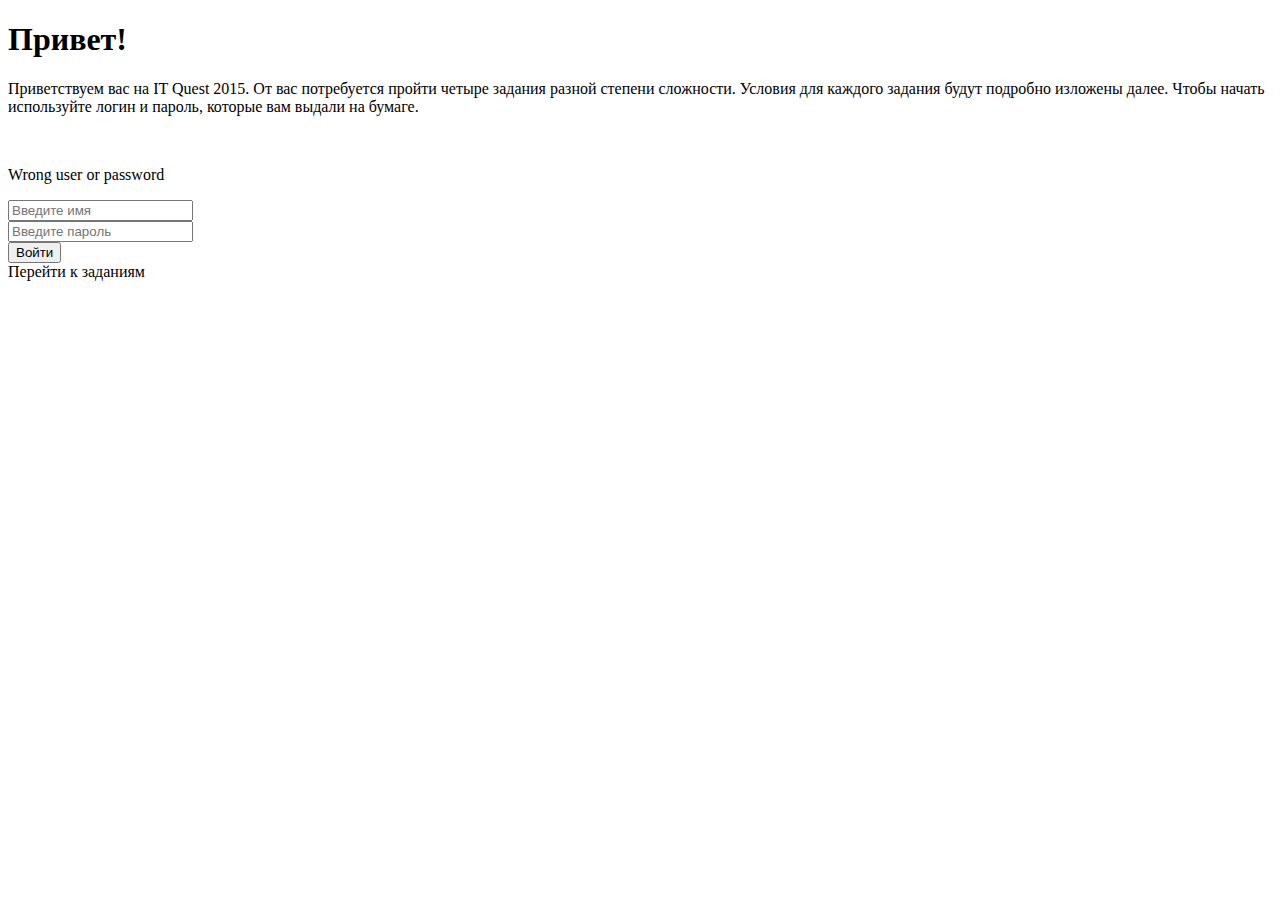
==== src/main/webapp/WEB-INF/templates/index.html @ f23541d7 "changed bootstrap template and design" ====
<!DOCTYPE html>
<html xmlns="http://www.w3.org/1999/xhtml"
      xmlns:th="http://www.thymeleaf.org"
      xmlns:sec="http://www.thymeleaf.org/thymeleaf-extras-springsecurity4">
<head>
    <title th:text="${title}">Quiz</title>

    <!-- Bootstrap core CSS -->
    <link rel="stylesheet" type="text/css" th:href="@{/css/bootstrap.min.css}"/>

    <!-- Custom styles -->
    <link rel="stylesheet" href="/css/style.css"/>

</head>

<body>

<div th:replace="fragments/header"></div>

<div class="wrapper">
    <div class="container">
        <div class="row content">
            <div class="col-lg-12">
                <div class="jumbotron">
                    <h1>Привет!</h1>

                    <p>Приветствуем вас на IT Quest 2015. От вас потребуется пройти четыре задания разной степени
                        сложности.
                        Условия для каждого задания будут подробно изложены далее. Чтобы начать используйте логин и
                        пароль,
                        которые вам выдали на бумаге.</p>

                    <br/>

                    <div sec:authorize="!isAuthenticated()">
                        <p th:if="${loginError}">Wrong user or password</p>

                        <form role="form" th:action="@{/login}" class="form-inline" method="post">
                            <!--<input type="hidden" th:name="${_csrf.parameterName}" th:value="${_csrf.token}" />-->
                            <div class="form-group">
                                <input type="text" class="form-control" id="j_username" name="username"
                                       placeholder="Введите имя"/>
                            </div>
                            <div class="form-group">
                                <input type="password" class="form-control" id="j_password" name="password"
                                       placeholder="Введите пароль"/>
                            </div>
                            <button type="submit" class="btn btn-primary">Войти</button>
                        </form>
                    </div>
                    <div sec:authorize="isAuthenticated()">
                        <a class="btn btn-success" th:href="@{/finish}">Перейти к заданиям</a>
                    </div>
                </div>
            </div>
        </div>
    </div>
</div>

<div th:replace="fragments/footer"></div>

<!-- Bootstrap core JavaScript
================================================== -->
<script type="text/javascript" th:src="@{/js/jquery-1.11.3.min.js}"></script>
<script type="text/javascript" th:src="@{/js/bootstrap.min.js}"></script>

</body>
</html>
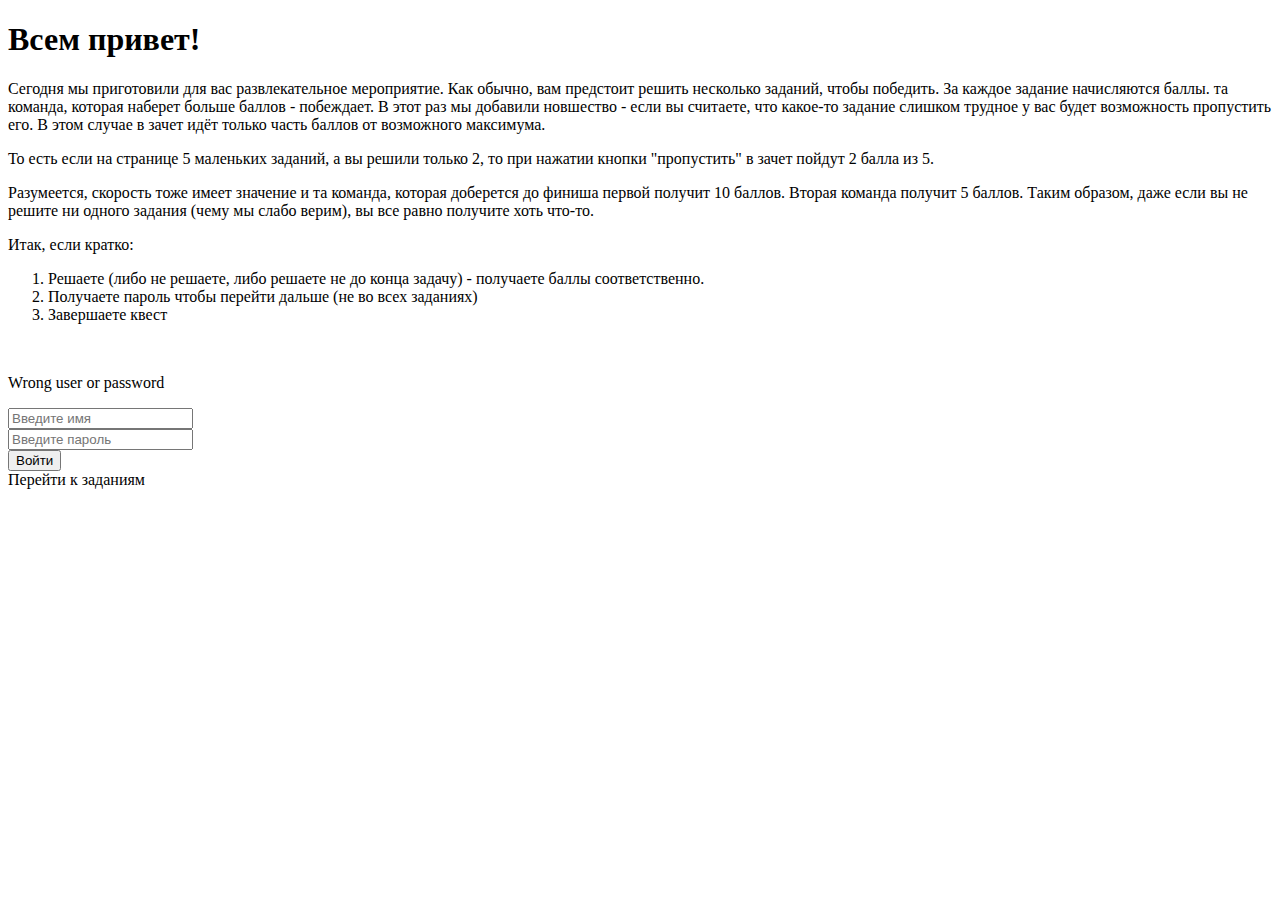
==== commit 65e85eac: "refactoring" ====
--- a/src/main/webapp/WEB-INF/templates/index.html
+++ b/src/main/webapp/WEB-INF/templates/index.html
@@ -4,13 +4,11 @@
       xmlns:sec="http://www.thymeleaf.org/thymeleaf-extras-springsecurity4">
 <head>
     <title th:text="${title}">Quiz</title>
+    <meta name="viewport" content="width=device-width, initial-scale=1"/>
 
-    <!-- Bootstrap core CSS -->
     <link rel="stylesheet" type="text/css" th:href="@{/css/bootstrap.min.css}"/>
-
-    <!-- Custom styles -->
+    <link rel="stylesheet" href="/css/bootstrap-dialog.min.css"/>
     <link rel="stylesheet" href="/css/style.css"/>
-
 </head>
 
 <body>
@@ -22,14 +20,36 @@
         <div class="row content">
             <div class="col-lg-12">
                 <div class="jumbotron">
-                    <h1>Привет!</h1>
+                    <div class="quest-hello">
+                        <h1>Всем привет!</h1>
 
-                    <p>Приветствуем вас на IT Quest 2015. От вас потребуется пройти четыре задания разной степени
-                        сложности.
-                        Условия для каждого задания будут подробно изложены далее. Чтобы начать используйте логин и
-                        пароль,
-                        которые вам выдали на бумаге.</p>
+                        <p>Сегодня мы приготовили для вас развлекательное мероприятие.
+                            Как обычно, вам предстоит решить несколько заданий, чтобы победить.
+                            За каждое задание начисляются баллы. та команда, которая наберет больше баллов - побеждает.
+                            В этот раз мы добавили новшество - если вы считаете, что какое-то задание слишком трудное у
+                            вас будет возможность пропустить его. В этом случае в зачет идёт только часть баллов от
+                            возможного максимума. </p>
 
+                        <p>То есть если на странице 5 маленьких заданий, а вы решили только 2, то при нажатии кнопки
+                            "пропустить" в зачет пойдут 2 балла из 5.</p>
+
+                        <p>Разумеется, скорость тоже имеет значение и та команда, которая доберется до финиша первой получит
+                            10 баллов.
+                            Вторая команда получит 5 баллов.
+                            Таким образом, даже если вы не решите ни одного задания (чему мы слабо верим), вы все равно
+                            получите хоть что-то.</p>
+
+                        <div class="list">
+                            <p>Итак, если кратко:</p>
+                            <ol>
+                                <li>Решаете (либо не решаете, либо решаете не до конца задачу) - получаете баллы
+                                    соответственно.
+                                </li>
+                                <li>Получаете пароль чтобы перейти дальше (не во всех заданиях)</li>
+                                <li>Завершаете квест</li>
+                            </ol>
+                        </div>
+                    </div>
                     <br/>
 
                     <div sec:authorize="!isAuthenticated()">
@@ -49,20 +69,24 @@
                         </form>
                     </div>
                     <div sec:authorize="isAuthenticated()">
-                        <a class="btn btn-success" th:href="@{/finish}">Перейти к заданиям</a>
+                        <a class="btn btn-success" th:href="@{/task}">Перейти к заданиям</a>
                     </div>
                 </div>
             </div>
         </div>
     </div>
+
+    <div class="push-down"></div>
+
+    <div th:replace="fragments/footer"></div>
 </div>
-
-<div th:replace="fragments/footer"></div>
 
 <!-- Bootstrap core JavaScript
 ================================================== -->
-<script type="text/javascript" th:src="@{/js/jquery-1.11.3.min.js}"></script>
-<script type="text/javascript" th:src="@{/js/bootstrap.min.js}"></script>
+<script type="text/javascript" src="/js/jquery-1.11.3.min.js"></script>
+<script type="text/javascript" src="/js/bootstrap.min.js"></script>
+
+<script type="text/javascript" src="/js/user.js"></script>
 
 </body>
 </html>
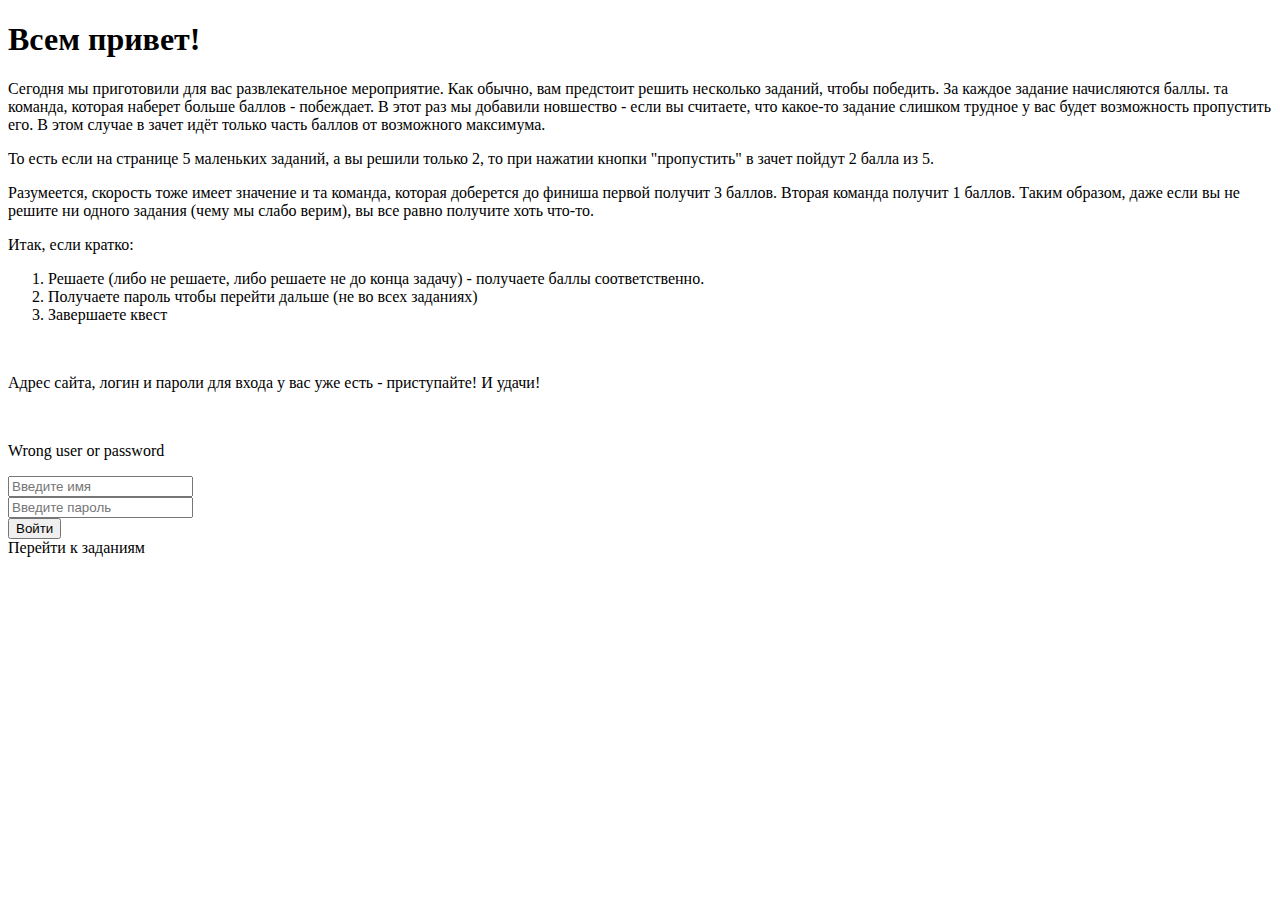
==== commit 3fb32a53: "refactoring" ====
--- a/src/main/webapp/WEB-INF/templates/index.html
+++ b/src/main/webapp/WEB-INF/templates/index.html
@@ -34,8 +34,8 @@
                             "пропустить" в зачет пойдут 2 балла из 5.</p>
 
                         <p>Разумеется, скорость тоже имеет значение и та команда, которая доберется до финиша первой получит
-                            10 баллов.
-                            Вторая команда получит 5 баллов.
+                            3 баллов.
+                            Вторая команда получит 1 баллов.
                             Таким образом, даже если вы не решите ни одного задания (чему мы слабо верим), вы все равно
                             получите хоть что-то.</p>
 
@@ -49,6 +49,8 @@
                                 <li>Завершаете квест</li>
                             </ol>
                         </div>
+                        <br/>
+                        <p>Адрес сайта, логин и пароли для входа у вас уже есть - приступайте! И удачи!</p>
                     </div>
                     <br/>
 
